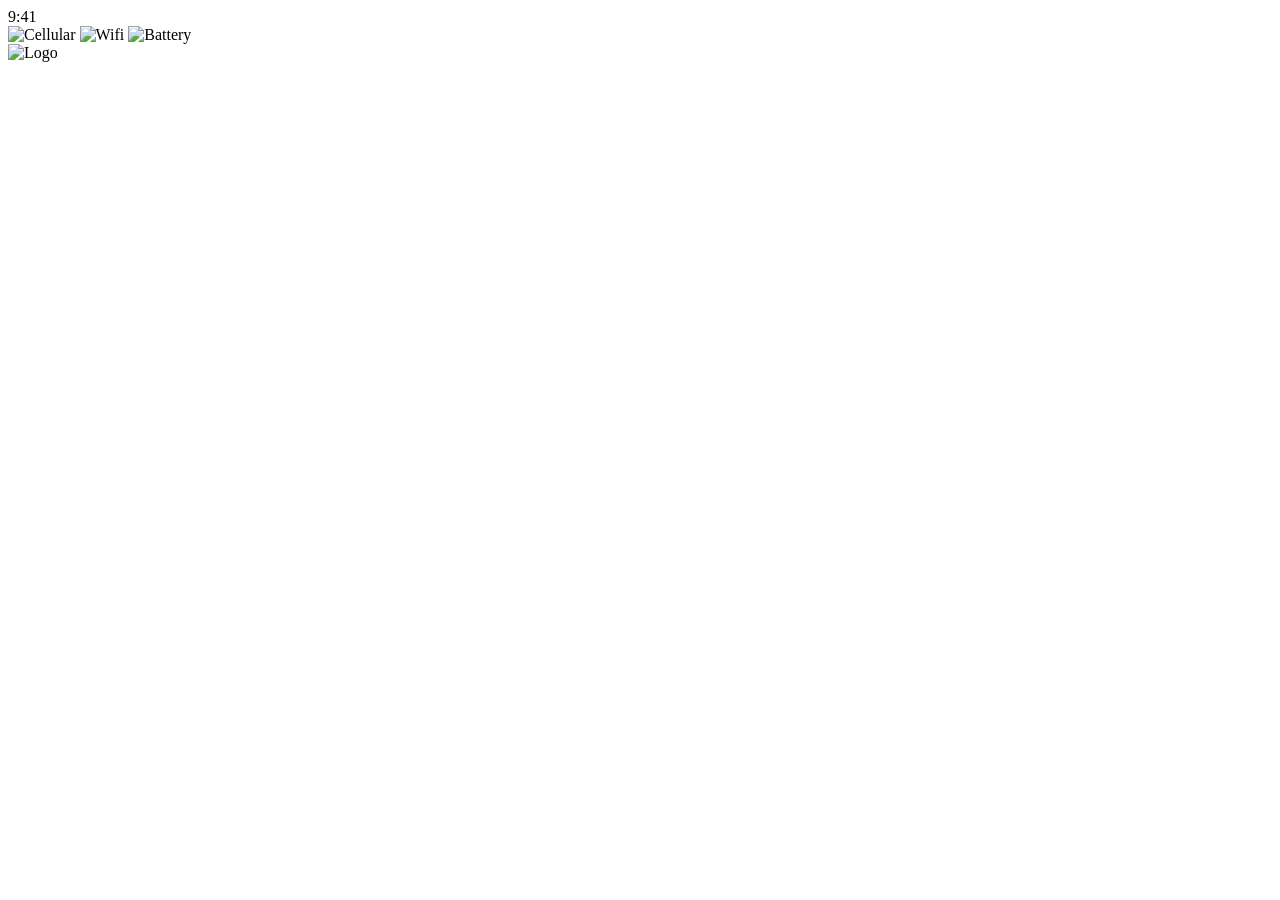
==== index.html @ 62e4b7b5 "Add login page and update splash screen" ====
<!DOCTYPE html>
<html lang="ko">
<head>
    <meta charset="UTF-8">
    <meta name="viewport" content="width=device-width, initial-scale=1.0">
    <title>Cursor Talk to Figma</title>
    <link rel="stylesheet" href="splash.css">
</head>
<body>
    <!-- Status Bar -->
    <div class="status-bar">
        <div class="time">9:41</div>
        <div class="icons">
            <img src="assets/Cellular Connection.svg" alt="Cellular">
            <img src="assets/Wifi.svg" alt="Wifi">
            <img src="assets/Cap.svg" alt="Battery">
        </div>
    </div>

    <!-- Logo -->
    <div class="logo-container">
        <img src="assets/logo.svg" alt="Logo" class="logo">
    </div>

    <!-- Home Indicator -->
    <div class="home-indicator">
        <div class="indicator"></div>
    </div>

    <script>
        // 5초 후 로그인 화면으로 이동
        setTimeout(() => {
            window.location.href = 'login.html';
        }, 5000);
    </script>
</body>
</html>
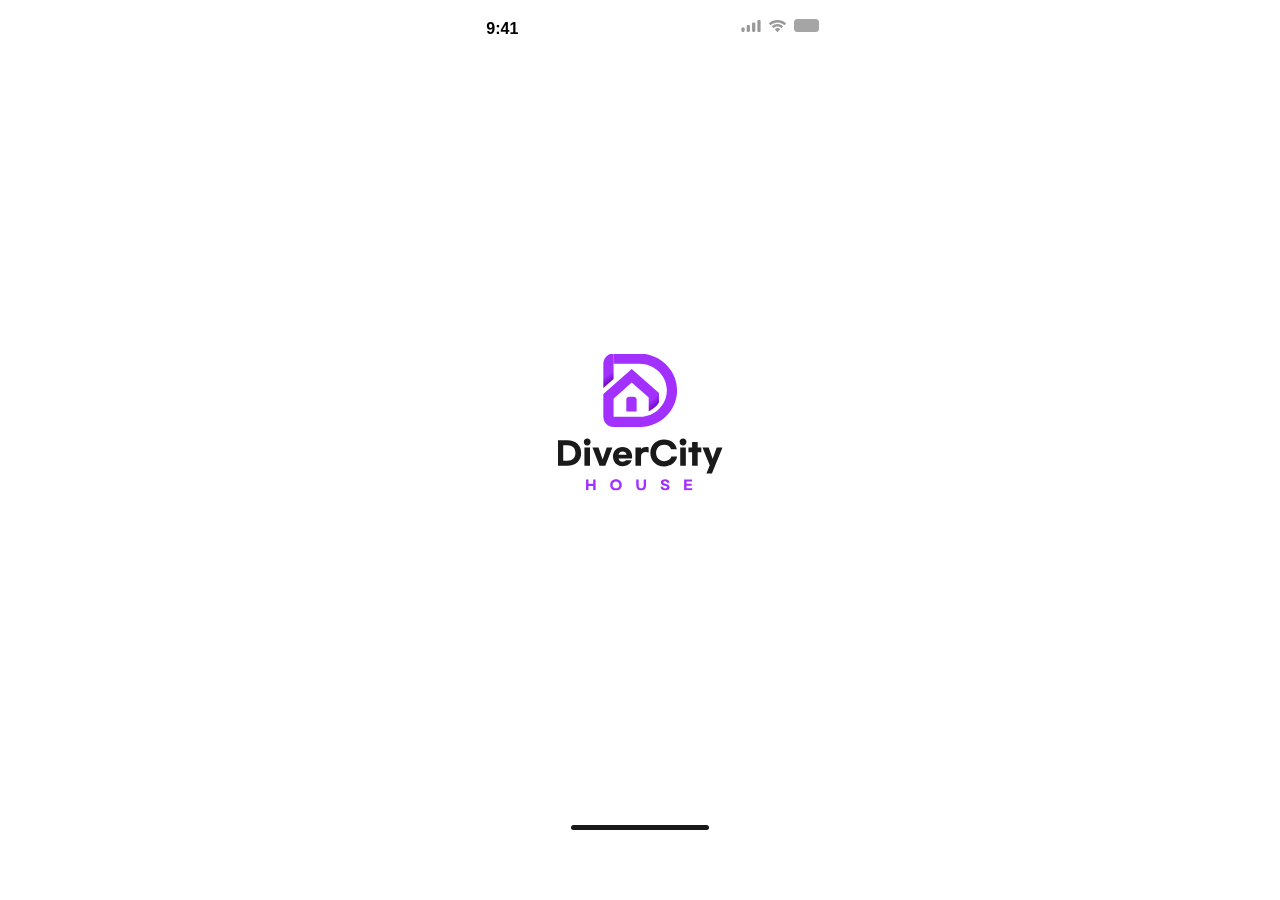
==== commit 456288ca: "Initial commit: Add login page assets and UI implementation" ====
--- a/index.html
+++ b/index.html
@@ -11,9 +11,9 @@
     <div class="status-bar">
         <div class="time">9:41</div>
         <div class="icons">
-            <img src="assets/Cellular Connection.svg" alt="Cellular">
-            <img src="assets/Wifi.svg" alt="Wifi">
-            <img src="assets/Cap.svg" alt="Battery">
+            <img src="assets/cellular.svg" alt="Cellular" class="cellular">
+            <img src="assets/wifi.svg" alt="Wifi" class="wifi">
+            <img src="assets/battery.svg" alt="Battery" class="battery">
         </div>
     </div>
 
--- a/splash.css
+++ b/splash.css
@@ -0,0 +1,122 @@
+* {
+    margin: 0;
+    padding: 0;
+    box-sizing: border-box;
+}
+
+body {
+    width: 390px;
+    height: 844px;
+    background-color: white;
+    margin: 0 auto;
+    position: relative;
+    font-family: -apple-system, BlinkMacSystemFont, 'Segoe UI', Roboto, Oxygen, Ubuntu, Cantarell, 'Open Sans', 'Helvetica Neue', sans-serif;
+}
+
+/* Status Bar */
+.status-bar {
+    position: absolute;
+    width: 100%;
+    top: 0;
+    right: 0;
+    left: 0;
+    height: 48px;
+    display: flex;
+    align-items: center;
+    padding: 0 16px;
+    box-sizing: border-box;
+}
+
+.time {
+    position: absolute;
+    left: 41.27px;
+    top: 19.72px;
+    font-weight: 600;
+    font-family: -apple-system, BlinkMacSystemFont, 'Segoe UI', Roboto, Oxygen, Ubuntu, Cantarell, 'Open Sans', 'Helvetica Neue', sans-serif;
+    opacity: 1;
+}
+
+.icons {
+    position: absolute;
+    right: 16px;
+    top: 19.33px;
+    display: flex;
+    gap: 8px;
+    align-items: center;
+}
+
+.cellular, .wifi, .battery {
+    height: 12px;
+    opacity: 0.4;
+}
+
+.battery {
+    height: 14px;
+}
+
+.battery-container {
+    display: flex;
+    align-items: center;
+}
+
+.battery {
+    width: 25px;
+    height: 13px;
+    opacity: 0.35;
+    background: #000000;
+    border-radius: 3.5px;
+    position: relative;
+}
+
+.battery-level {
+    position: absolute;
+    left: 2px;
+    top: 2px;
+    width: 21px;
+    height: 9px;
+    background: #000000;
+    border-radius: 1.33px;
+}
+
+.battery-tip {
+    width: 1.33px;
+    height: 4px;
+    background: #000000;
+    opacity: 0.4;
+    margin-left: 2px;
+}
+
+/* Logo Container */
+.logo-container {
+    position: absolute;
+    top: 50%;
+    left: 50%;
+    transform: translate(-50%, -50%);
+    display: flex;
+    justify-content: center;
+    align-items: center;
+}
+
+.logo {
+    width: 165px;
+    height: 137px;
+}
+
+/* Home Indicator */
+.home-indicator {
+    position: absolute;
+    bottom: 0;
+    width: 100%;
+    height: 34px;
+    display: flex;
+    justify-content: center;
+    align-items: center;
+    background-color: white;
+}
+
+.indicator {
+    width: 138px;
+    height: 5px;
+    background-color: #17191A;
+    border-radius: 2.5px;
+} 
